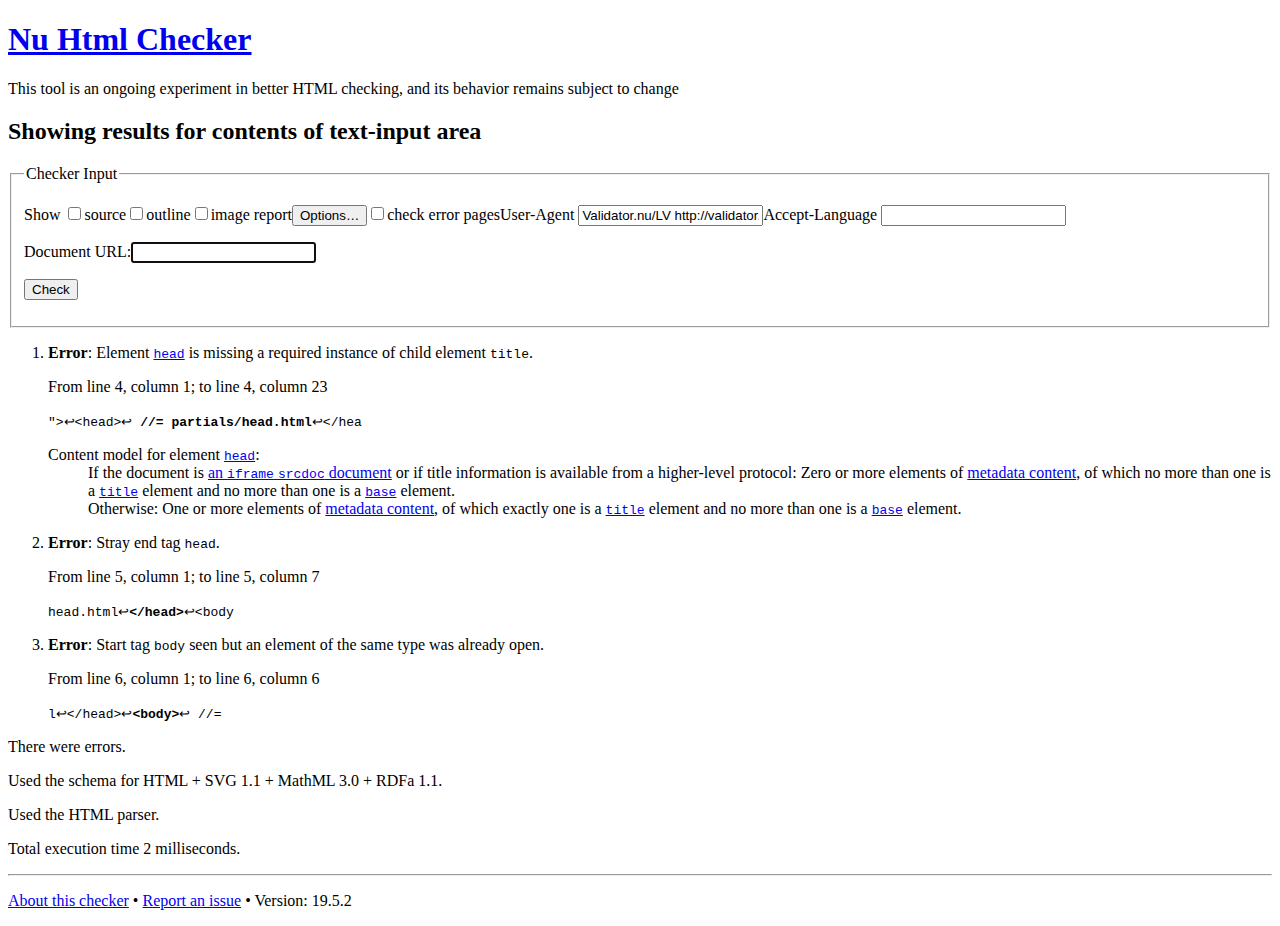
==== project/app/w3c.html @ bf71ee07 "news" ====
<!DOCTYPE html>
<html lang="en"><head><link href="icon.png" rel="icon"><link href="style.css" rel="stylesheet"><title>Showing results for contents of text-input area - Nu Html Checker</title><meta name="viewport" content="width=device-width, initial-scale=1"></head><body><div id="banner"><h1 id="title"><a href="."><span>Nu Html Checker</span></a></h1></div><p class="disclaimer">This tool is an ongoing experiment in better HTML checking, and its behavior remains subject to change</p><h2 id="top">Showing results for contents of text-input area</h2><form method="get"><fieldset><legend>Checker Input</legend><p class="checkboxes">Show <span class="checkboxgroup"><label title="Display the markup source of the input document." for="showsource"><input type="checkbox" name="showsource" id="showsource" value="yes">source</label><label title="Display an outline of the input document." for="showoutline"><input type="checkbox" name="showoutline" id="showoutline" value="yes">outline</label><label title="Display a report about the textual alternatives for images." for="showimagereport"><input type="checkbox" name="showimagereport" id="showimagereport" value="yes">image report</label></span><input id="show_options" type="button" value="Options…"><span class="extraoptions hidden"><span class="checkboxgroup"><label title="Check the content of all responses, including (non-200) error responses"><input type="checkbox" name="checkerrorpages" id="checkerrorpages" value="yes">check error pages</label></span><label id="user-agent-label" title="Specify the user-agent string to send in the document request">User-Agent <input name="useragent" list="useragents" value="Validator.nu/LV http://validator.w3.org/services"></label><datalist id="useragents"></datalist><label id="accept-language-label" title="Specify the accept-language header to send in the document request">Accept-Language <input id="acceptlanguage" name="acceptlanguage"></label></span></p><div id="inputregion"><label id="inputlabel" for="doc">Document URL:</label><input type="url" name="doc" id="doc" pattern="(?:(?:https?://.+)|(?:data:.+))?" title="Absolute URL (http, https or data only) of the document to be checked." tabindex="0" autofocus="autofocus"></div><p><input value="Check" type="submit" id="submit"></p></fieldset></form><script src="script.js"></script><script src="data:text/javascript,var%20_paq%3Dwindow._paq%7C%7C%5B%5D%3B_paq.push%28%5B%22trackPageView%22%5D%29%2C_paq.push%28%5B%22enableLinkTracking%22%5D%29%2Cfunction%28%29%7Bvar%20e%3D%22https%3A%2F%2Fwww.w3.org%2Fanalytics%2Fpiwik%2F%22%3B_paq.push%28%5B%22setTrackerUrl%22%2Ce%2B%22matomo.php%22%5D%29%2C_paq.push%28%5B%22setSiteId%22%2C%22444%22%5D%29%3Bvar%20a%3Ddocument%2Ct%3Da.createElement%28%22script%22%29%2Cp%3Da.getElementsByTagName%28%22script%22%29%5B0%5D%3Bt.type%3D%22text%2Fjavascript%22%2Ct.async%3D%210%2Ct.defer%3D%210%2Ct.src%3De%2B%22matomo.js%22%2Cp.parentNode.insertBefore%28t%2Cp%29%7D%28%29%3B"></script><div id="results"><ol><li class="error"><p><strong>Error</strong>: <span>Element <a href="https://html.spec.whatwg.org/multipage/#the-head-element"><code>head</code></a> is missing a required instance of child element <code>title</code>.</span></p><p class="location">From line <span class="first-line">4</span>, column <span class="first-col">1</span>; to line <span class="last-line">4</span>, column <span class="last-col">23</span></p><p class="extract"><code>"&gt;<span class="lf" title="Line break">↩</span>&lt;head&gt;<span class="lf" title="Line break">↩</span><b>	//= partials/head.html</b><span class="lf" title="Line break">↩</span>&lt;/hea</code></p><dl><dt>Content model for element <a href="https://html.spec.whatwg.org/multipage/#the-head-element"><code>head</code></a>:</dt><dd>If the document is <a href="https://html.spec.whatwg.org/multipage/#an-iframe-srcdoc-document">an <code>iframe</code> <code>srcdoc</code> document</a> or if title information is available from a higher-level protocol: Zero or more elements of <a href="https://html.spec.whatwg.org/multipage/#metadata-content-2">metadata content</a>, of which no more than one is a <code><a href="https://html.spec.whatwg.org/multipage/#the-title-element">title</a></code> element and no more than one is a <code><a href="https://html.spec.whatwg.org/multipage/#the-base-element">base</a></code> element.</dd><dd>Otherwise: One or more elements of <a href="https://html.spec.whatwg.org/multipage/#metadata-content-2">metadata content</a>, of which exactly one is a <code><a href="https://html.spec.whatwg.org/multipage/#the-title-element">title</a></code> element and no more than one is a <code><a href="https://html.spec.whatwg.org/multipage/#the-base-element">base</a></code> element.</dd></dl></li><li class="error"><p><strong>Error</strong>: <span>Stray end tag <code>head</code>.</span></p><p class="location">From line <span class="first-line">5</span>, column <span class="first-col">1</span>; to line <span class="last-line">5</span>, column <span class="last-col">7</span></p><p class="extract"><code>head.html<span class="lf" title="Line break">↩</span><b>&lt;/head&gt;</b><span class="lf" title="Line break">↩</span>&lt;body</code></p></li><li class="error"><p><strong>Error</strong>: <span>Start tag <code>body</code> seen but an element of the same type was already open.</span></p><p class="location">From line <span class="first-line">6</span>, column <span class="first-col">1</span>; to line <span class="last-line">6</span>, column <span class="last-col">6</span></p><p class="extract"><code>l<span class="lf" title="Line break">↩</span>&lt;/head&gt;<span class="lf" title="Line break">↩</span><b>&lt;body&gt;</b><span class="lf" title="Line break">↩</span>	//= </code></p></li></ol><p class="failure">There were errors.</p><div class="details"><p class="msgschema">Used the schema for HTML + SVG 1.1 + MathML 3.0 + RDFa 1.1.</p><p class="msgmediatype">Used the HTML parser.</div><p class="stats">Total execution time 2 milliseconds.</p></div><hr><div id="about"><p><a href="about.html">About this checker</a> • <a href="about.html#issues">Report an issue</a> • <span class="version">Version: 19.5.2</span></p></div></body></html>
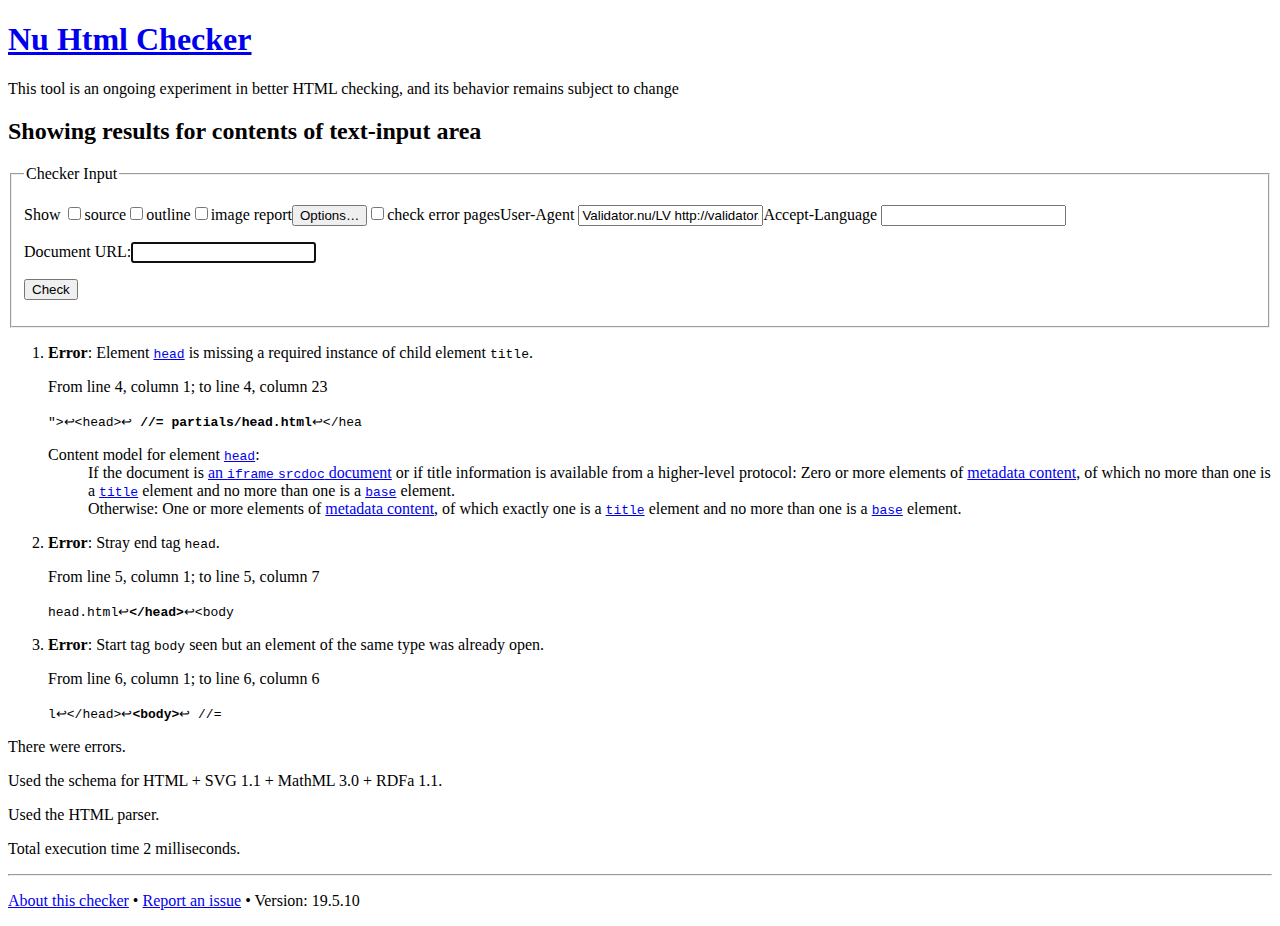
==== commit d934a9de: "autoScroll" ====
--- a/project/app/w3c.html
+++ b/project/app/w3c.html
@@ -1,2 +1,2 @@
 <!DOCTYPE html>
-<html lang="en"><head><link href="icon.png" rel="icon"><link href="style.css" rel="stylesheet"><title>Showing results for contents of text-input area - Nu Html Checker</title><meta name="viewport" content="width=device-width, initial-scale=1"></head><body><div id="banner"><h1 id="title"><a href="."><span>Nu Html Checker</span></a></h1></div><p class="disclaimer">This tool is an ongoing experiment in better HTML checking, and its behavior remains subject to change</p><h2 id="top">Showing results for contents of text-input area</h2><form method="get"><fieldset><legend>Checker Input</legend><p class="checkboxes">Show <span class="checkboxgroup"><label title="Display the markup source of the input document." for="showsource"><input type="checkbox" name="showsource" id="showsource" value="yes">source</label><label title="Display an outline of the input document." for="showoutline"><input type="checkbox" name="showoutline" id="showoutline" value="yes">outline</label><label title="Display a report about the textual alternatives for images." for="showimagereport"><input type="checkbox" name="showimagereport" id="showimagereport" value="yes">image report</label></span><input id="show_options" type="button" value="Options…"><span class="extraoptions hidden"><span class="checkboxgroup"><label title="Check the content of all responses, including (non-200) error responses"><input type="checkbox" name="checkerrorpages" id="checkerrorpages" value="yes">check error pages</label></span><label id="user-agent-label" title="Specify the user-agent string to send in the document request">User-Agent <input name="useragent" list="useragents" value="Validator.nu/LV http://validator.w3.org/services"></label><datalist id="useragents"></datalist><label id="accept-language-label" title="Specify the accept-language header to send in the document request">Accept-Language <input id="acceptlanguage" name="acceptlanguage"></label></span></p><div id="inputregion"><label id="inputlabel" for="doc">Document URL:</label><input type="url" name="doc" id="doc" pattern="(?:(?:https?://.+)|(?:data:.+))?" title="Absolute URL (http, https or data only) of the document to be checked." tabindex="0" autofocus="autofocus"></div><p><input value="Check" type="submit" id="submit"></p></fieldset></form><script src="script.js"></script><script src="data:text/javascript,var%20_paq%3Dwindow._paq%7C%7C%5B%5D%3B_paq.push%28%5B%22trackPageView%22%5D%29%2C_paq.push%28%5B%22enableLinkTracking%22%5D%29%2Cfunction%28%29%7Bvar%20e%3D%22https%3A%2F%2Fwww.w3.org%2Fanalytics%2Fpiwik%2F%22%3B_paq.push%28%5B%22setTrackerUrl%22%2Ce%2B%22matomo.php%22%5D%29%2C_paq.push%28%5B%22setSiteId%22%2C%22444%22%5D%29%3Bvar%20a%3Ddocument%2Ct%3Da.createElement%28%22script%22%29%2Cp%3Da.getElementsByTagName%28%22script%22%29%5B0%5D%3Bt.type%3D%22text%2Fjavascript%22%2Ct.async%3D%210%2Ct.defer%3D%210%2Ct.src%3De%2B%22matomo.js%22%2Cp.parentNode.insertBefore%28t%2Cp%29%7D%28%29%3B"></script><div id="results"><ol><li class="error"><p><strong>Error</strong>: <span>Element <a href="https://html.spec.whatwg.org/multipage/#the-head-element"><code>head</code></a> is missing a required instance of child element <code>title</code>.</span></p><p class="location">From line <span class="first-line">4</span>, column <span class="first-col">1</span>; to line <span class="last-line">4</span>, column <span class="last-col">23</span></p><p class="extract"><code>"&gt;<span class="lf" title="Line break">↩</span>&lt;head&gt;<span class="lf" title="Line break">↩</span><b>	//= partials/head.html</b><span class="lf" title="Line break">↩</span>&lt;/hea</code></p><dl><dt>Content model for element <a href="https://html.spec.whatwg.org/multipage/#the-head-element"><code>head</code></a>:</dt><dd>If the document is <a href="https://html.spec.whatwg.org/multipage/#an-iframe-srcdoc-document">an <code>iframe</code> <code>srcdoc</code> document</a> or if title information is available from a higher-level protocol: Zero or more elements of <a href="https://html.spec.whatwg.org/multipage/#metadata-content-2">metadata content</a>, of which no more than one is a <code><a href="https://html.spec.whatwg.org/multipage/#the-title-element">title</a></code> element and no more than one is a <code><a href="https://html.spec.whatwg.org/multipage/#the-base-element">base</a></code> element.</dd><dd>Otherwise: One or more elements of <a href="https://html.spec.whatwg.org/multipage/#metadata-content-2">metadata content</a>, of which exactly one is a <code><a href="https://html.spec.whatwg.org/multipage/#the-title-element">title</a></code> element and no more than one is a <code><a href="https://html.spec.whatwg.org/multipage/#the-base-element">base</a></code> element.</dd></dl></li><li class="error"><p><strong>Error</strong>: <span>Stray end tag <code>head</code>.</span></p><p class="location">From line <span class="first-line">5</span>, column <span class="first-col">1</span>; to line <span class="last-line">5</span>, column <span class="last-col">7</span></p><p class="extract"><code>head.html<span class="lf" title="Line break">↩</span><b>&lt;/head&gt;</b><span class="lf" title="Line break">↩</span>&lt;body</code></p></li><li class="error"><p><strong>Error</strong>: <span>Start tag <code>body</code> seen but an element of the same type was already open.</span></p><p class="location">From line <span class="first-line">6</span>, column <span class="first-col">1</span>; to line <span class="last-line">6</span>, column <span class="last-col">6</span></p><p class="extract"><code>l<span class="lf" title="Line break">↩</span>&lt;/head&gt;<span class="lf" title="Line break">↩</span><b>&lt;body&gt;</b><span class="lf" title="Line break">↩</span>	//= </code></p></li></ol><p class="failure">There were errors.</p><div class="details"><p class="msgschema">Used the schema for HTML + SVG 1.1 + MathML 3.0 + RDFa 1.1.</p><p class="msgmediatype">Used the HTML parser.</div><p class="stats">Total execution time 2 milliseconds.</p></div><hr><div id="about"><p><a href="about.html">About this checker</a> • <a href="about.html#issues">Report an issue</a> • <span class="version">Version: 19.5.2</span></p></div></body></html>+<html lang="en"><head><link href="icon.png" rel="icon"><link href="style.css" rel="stylesheet"><title>Showing results for contents of text-input area - Nu Html Checker</title><meta name="viewport" content="width=device-width, initial-scale=1"></head><body><div id="banner"><h1 id="title"><a href="."><span>Nu Html Checker</span></a></h1></div><p class="disclaimer">This tool is an ongoing experiment in better HTML checking, and its behavior remains subject to change</p><h2 id="top">Showing results for contents of text-input area</h2><form method="get"><fieldset><legend>Checker Input</legend><p class="checkboxes">Show <span class="checkboxgroup"><label title="Display the markup source of the input document." for="showsource"><input type="checkbox" name="showsource" id="showsource" value="yes">source</label><label title="Display an outline of the input document." for="showoutline"><input type="checkbox" name="showoutline" id="showoutline" value="yes">outline</label><label title="Display a report about the textual alternatives for images." for="showimagereport"><input type="checkbox" name="showimagereport" id="showimagereport" value="yes">image report</label></span><input id="show_options" type="button" value="Options…"><span class="extraoptions hidden"><span class="checkboxgroup"><label title="Check the content of all responses, including (non-200) error responses"><input type="checkbox" name="checkerrorpages" id="checkerrorpages" value="yes">check error pages</label></span><label id="user-agent-label" title="Specify the user-agent string to send in the document request">User-Agent <input name="useragent" list="useragents" value="Validator.nu/LV http://validator.w3.org/services"></label><datalist id="useragents"></datalist><label id="accept-language-label" title="Specify the accept-language header to send in the document request">Accept-Language <input id="acceptlanguage" name="acceptlanguage"></label></span></p><div id="inputregion"><label id="inputlabel" for="doc">Document URL:</label><input type="url" name="doc" id="doc" pattern="(?:(?:https?://.+)|(?:data:.+))?" title="Absolute URL (http, https or data only) of the document to be checked." tabindex="0" autofocus="autofocus"></div><p><input value="Check" type="submit" id="submit"></p></fieldset></form><script src="script.js"></script><script src="data:text/javascript,var%20_paq%3Dwindow._paq%7C%7C%5B%5D%3B_paq.push%28%5B%22trackPageView%22%5D%29%2C_paq.push%28%5B%22enableLinkTracking%22%5D%29%2Cfunction%28%29%7Bvar%20e%3D%22https%3A%2F%2Fwww.w3.org%2Fanalytics%2Fpiwik%2F%22%3B_paq.push%28%5B%22setTrackerUrl%22%2Ce%2B%22matomo.php%22%5D%29%2C_paq.push%28%5B%22setSiteId%22%2C%22444%22%5D%29%3Bvar%20a%3Ddocument%2Ct%3Da.createElement%28%22script%22%29%2Cp%3Da.getElementsByTagName%28%22script%22%29%5B0%5D%3Bt.type%3D%22text%2Fjavascript%22%2Ct.async%3D%210%2Ct.defer%3D%210%2Ct.src%3De%2B%22matomo.js%22%2Cp.parentNode.insertBefore%28t%2Cp%29%7D%28%29%3B"></script><div id="results"><ol><li class="error"><p><strong>Error</strong>: <span>Element <a href="https://html.spec.whatwg.org/multipage/#the-head-element"><code>head</code></a> is missing a required instance of child element <code>title</code>.</span></p><p class="location">From line <span class="first-line">4</span>, column <span class="first-col">1</span>; to line <span class="last-line">4</span>, column <span class="last-col">23</span></p><p class="extract"><code>"&gt;<span class="lf" title="Line break">↩</span>&lt;head&gt;<span class="lf" title="Line break">↩</span><b>	//= partials/head.html</b><span class="lf" title="Line break">↩</span>&lt;/hea</code></p><dl><dt>Content model for element <a href="https://html.spec.whatwg.org/multipage/#the-head-element"><code>head</code></a>:</dt><dd>If the document is <a href="https://html.spec.whatwg.org/multipage/#an-iframe-srcdoc-document">an <code>iframe</code> <code>srcdoc</code> document</a> or if title information is available from a higher-level protocol: Zero or more elements of <a href="https://html.spec.whatwg.org/multipage/#metadata-content-2">metadata content</a>, of which no more than one is a <code><a href="https://html.spec.whatwg.org/multipage/#the-title-element">title</a></code> element and no more than one is a <code><a href="https://html.spec.whatwg.org/multipage/#the-base-element">base</a></code> element.</dd><dd>Otherwise: One or more elements of <a href="https://html.spec.whatwg.org/multipage/#metadata-content-2">metadata content</a>, of which exactly one is a <code><a href="https://html.spec.whatwg.org/multipage/#the-title-element">title</a></code> element and no more than one is a <code><a href="https://html.spec.whatwg.org/multipage/#the-base-element">base</a></code> element.</dd></dl></li><li class="error"><p><strong>Error</strong>: <span>Stray end tag <code>head</code>.</span></p><p class="location">From line <span class="first-line">5</span>, column <span class="first-col">1</span>; to line <span class="last-line">5</span>, column <span class="last-col">7</span></p><p class="extract"><code>head.html<span class="lf" title="Line break">↩</span><b>&lt;/head&gt;</b><span class="lf" title="Line break">↩</span>&lt;body</code></p></li><li class="error"><p><strong>Error</strong>: <span>Start tag <code>body</code> seen but an element of the same type was already open.</span></p><p class="location">From line <span class="first-line">6</span>, column <span class="first-col">1</span>; to line <span class="last-line">6</span>, column <span class="last-col">6</span></p><p class="extract"><code>l<span class="lf" title="Line break">↩</span>&lt;/head&gt;<span class="lf" title="Line break">↩</span><b>&lt;body&gt;</b><span class="lf" title="Line break">↩</span>	//= </code></p></li></ol><p class="failure">There were errors.</p><div class="details"><p class="msgschema">Used the schema for HTML + SVG 1.1 + MathML 3.0 + RDFa 1.1.</p><p class="msgmediatype">Used the HTML parser.</div><p class="stats">Total execution time 2 milliseconds.</p></div><hr><div id="about"><p><a href="about.html">About this checker</a> • <a href="about.html#issues">Report an issue</a> • <span class="version">Version: 19.5.10</span></p></div></body></html>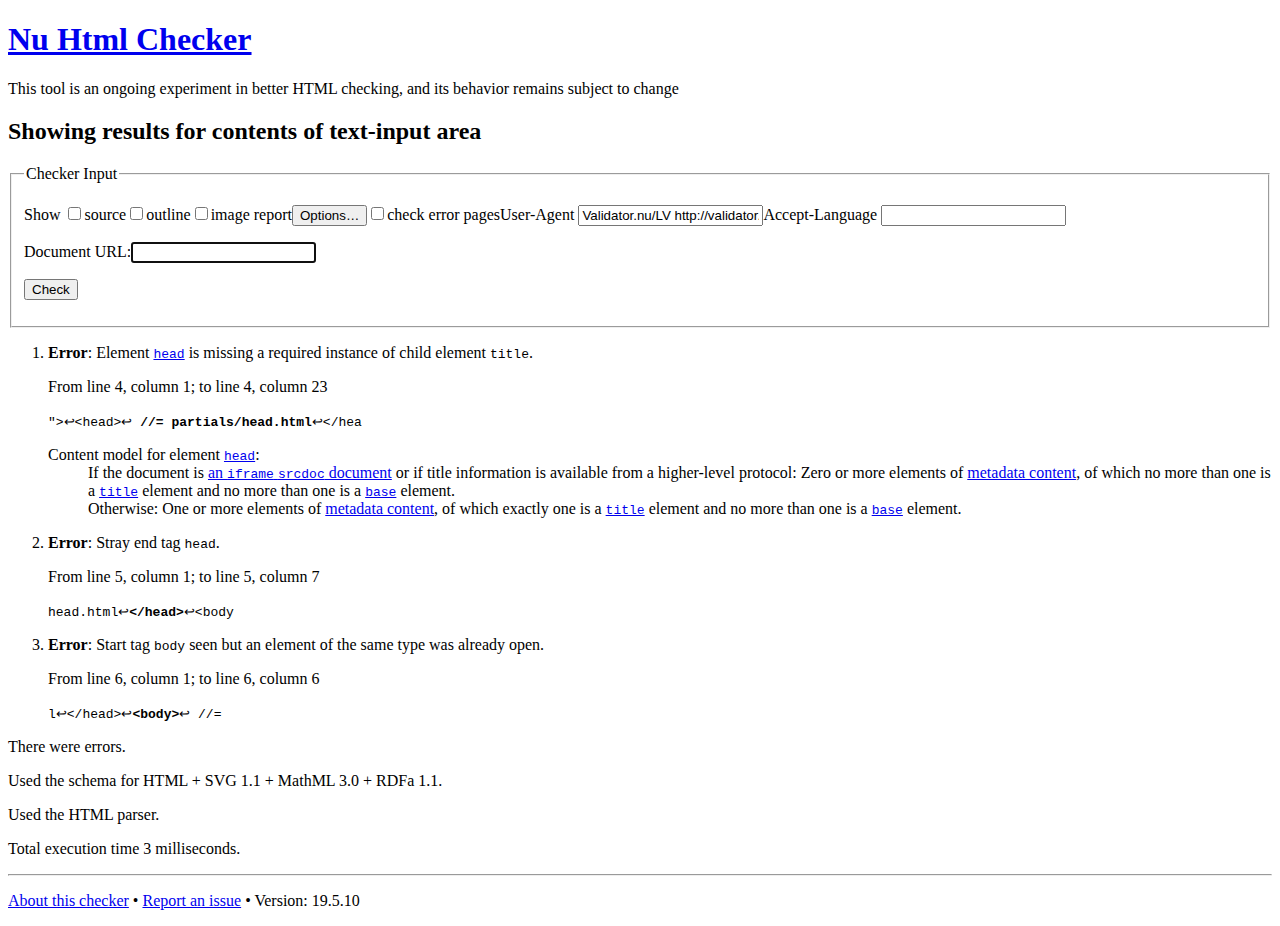
==== commit 2736e592: "geka-news: fix url" ====
--- a/project/app/w3c.html
+++ b/project/app/w3c.html
@@ -1,2 +1,2 @@
 <!DOCTYPE html>
-<html lang="en"><head><link href="icon.png" rel="icon"><link href="style.css" rel="stylesheet"><title>Showing results for contents of text-input area - Nu Html Checker</title><meta name="viewport" content="width=device-width, initial-scale=1"></head><body><div id="banner"><h1 id="title"><a href="."><span>Nu Html Checker</span></a></h1></div><p class="disclaimer">This tool is an ongoing experiment in better HTML checking, and its behavior remains subject to change</p><h2 id="top">Showing results for contents of text-input area</h2><form method="get"><fieldset><legend>Checker Input</legend><p class="checkboxes">Show <span class="checkboxgroup"><label title="Display the markup source of the input document." for="showsource"><input type="checkbox" name="showsource" id="showsource" value="yes">source</label><label title="Display an outline of the input document." for="showoutline"><input type="checkbox" name="showoutline" id="showoutline" value="yes">outline</label><label title="Display a report about the textual alternatives for images." for="showimagereport"><input type="checkbox" name="showimagereport" id="showimagereport" value="yes">image report</label></span><input id="show_options" type="button" value="Options…"><span class="extraoptions hidden"><span class="checkboxgroup"><label title="Check the content of all responses, including (non-200) error responses"><input type="checkbox" name="checkerrorpages" id="checkerrorpages" value="yes">check error pages</label></span><label id="user-agent-label" title="Specify the user-agent string to send in the document request">User-Agent <input name="useragent" list="useragents" value="Validator.nu/LV http://validator.w3.org/services"></label><datalist id="useragents"></datalist><label id="accept-language-label" title="Specify the accept-language header to send in the document request">Accept-Language <input id="acceptlanguage" name="acceptlanguage"></label></span></p><div id="inputregion"><label id="inputlabel" for="doc">Document URL:</label><input type="url" name="doc" id="doc" pattern="(?:(?:https?://.+)|(?:data:.+))?" title="Absolute URL (http, https or data only) of the document to be checked." tabindex="0" autofocus="autofocus"></div><p><input value="Check" type="submit" id="submit"></p></fieldset></form><script src="script.js"></script><script src="data:text/javascript,var%20_paq%3Dwindow._paq%7C%7C%5B%5D%3B_paq.push%28%5B%22trackPageView%22%5D%29%2C_paq.push%28%5B%22enableLinkTracking%22%5D%29%2Cfunction%28%29%7Bvar%20e%3D%22https%3A%2F%2Fwww.w3.org%2Fanalytics%2Fpiwik%2F%22%3B_paq.push%28%5B%22setTrackerUrl%22%2Ce%2B%22matomo.php%22%5D%29%2C_paq.push%28%5B%22setSiteId%22%2C%22444%22%5D%29%3Bvar%20a%3Ddocument%2Ct%3Da.createElement%28%22script%22%29%2Cp%3Da.getElementsByTagName%28%22script%22%29%5B0%5D%3Bt.type%3D%22text%2Fjavascript%22%2Ct.async%3D%210%2Ct.defer%3D%210%2Ct.src%3De%2B%22matomo.js%22%2Cp.parentNode.insertBefore%28t%2Cp%29%7D%28%29%3B"></script><div id="results"><ol><li class="error"><p><strong>Error</strong>: <span>Element <a href="https://html.spec.whatwg.org/multipage/#the-head-element"><code>head</code></a> is missing a required instance of child element <code>title</code>.</span></p><p class="location">From line <span class="first-line">4</span>, column <span class="first-col">1</span>; to line <span class="last-line">4</span>, column <span class="last-col">23</span></p><p class="extract"><code>"&gt;<span class="lf" title="Line break">↩</span>&lt;head&gt;<span class="lf" title="Line break">↩</span><b>	//= partials/head.html</b><span class="lf" title="Line break">↩</span>&lt;/hea</code></p><dl><dt>Content model for element <a href="https://html.spec.whatwg.org/multipage/#the-head-element"><code>head</code></a>:</dt><dd>If the document is <a href="https://html.spec.whatwg.org/multipage/#an-iframe-srcdoc-document">an <code>iframe</code> <code>srcdoc</code> document</a> or if title information is available from a higher-level protocol: Zero or more elements of <a href="https://html.spec.whatwg.org/multipage/#metadata-content-2">metadata content</a>, of which no more than one is a <code><a href="https://html.spec.whatwg.org/multipage/#the-title-element">title</a></code> element and no more than one is a <code><a href="https://html.spec.whatwg.org/multipage/#the-base-element">base</a></code> element.</dd><dd>Otherwise: One or more elements of <a href="https://html.spec.whatwg.org/multipage/#metadata-content-2">metadata content</a>, of which exactly one is a <code><a href="https://html.spec.whatwg.org/multipage/#the-title-element">title</a></code> element and no more than one is a <code><a href="https://html.spec.whatwg.org/multipage/#the-base-element">base</a></code> element.</dd></dl></li><li class="error"><p><strong>Error</strong>: <span>Stray end tag <code>head</code>.</span></p><p class="location">From line <span class="first-line">5</span>, column <span class="first-col">1</span>; to line <span class="last-line">5</span>, column <span class="last-col">7</span></p><p class="extract"><code>head.html<span class="lf" title="Line break">↩</span><b>&lt;/head&gt;</b><span class="lf" title="Line break">↩</span>&lt;body</code></p></li><li class="error"><p><strong>Error</strong>: <span>Start tag <code>body</code> seen but an element of the same type was already open.</span></p><p class="location">From line <span class="first-line">6</span>, column <span class="first-col">1</span>; to line <span class="last-line">6</span>, column <span class="last-col">6</span></p><p class="extract"><code>l<span class="lf" title="Line break">↩</span>&lt;/head&gt;<span class="lf" title="Line break">↩</span><b>&lt;body&gt;</b><span class="lf" title="Line break">↩</span>	//= </code></p></li></ol><p class="failure">There were errors.</p><div class="details"><p class="msgschema">Used the schema for HTML + SVG 1.1 + MathML 3.0 + RDFa 1.1.</p><p class="msgmediatype">Used the HTML parser.</div><p class="stats">Total execution time 2 milliseconds.</p></div><hr><div id="about"><p><a href="about.html">About this checker</a> • <a href="about.html#issues">Report an issue</a> • <span class="version">Version: 19.5.10</span></p></div></body></html>+<html lang="en"><head><link href="icon.png" rel="icon"><link href="style.css" rel="stylesheet"><title>Showing results for contents of text-input area - Nu Html Checker</title><meta name="viewport" content="width=device-width, initial-scale=1"></head><body><div id="banner"><h1 id="title"><a href="."><span>Nu Html Checker</span></a></h1></div><p class="disclaimer">This tool is an ongoing experiment in better HTML checking, and its behavior remains subject to change</p><h2 id="top">Showing results for contents of text-input area</h2><form method="get"><fieldset><legend>Checker Input</legend><p class="checkboxes">Show <span class="checkboxgroup"><label title="Display the markup source of the input document." for="showsource"><input type="checkbox" name="showsource" id="showsource" value="yes">source</label><label title="Display an outline of the input document." for="showoutline"><input type="checkbox" name="showoutline" id="showoutline" value="yes">outline</label><label title="Display a report about the textual alternatives for images." for="showimagereport"><input type="checkbox" name="showimagereport" id="showimagereport" value="yes">image report</label></span><input id="show_options" type="button" value="Options…"><span class="extraoptions hidden"><span class="checkboxgroup"><label title="Check the content of all responses, including (non-200) error responses"><input type="checkbox" name="checkerrorpages" id="checkerrorpages" value="yes">check error pages</label></span><label id="user-agent-label" title="Specify the user-agent string to send in the document request">User-Agent <input name="useragent" list="useragents" value="Validator.nu/LV http://validator.w3.org/services"></label><datalist id="useragents"></datalist><label id="accept-language-label" title="Specify the accept-language header to send in the document request">Accept-Language <input id="acceptlanguage" name="acceptlanguage"></label></span></p><div id="inputregion"><label id="inputlabel" for="doc">Document URL:</label><input type="url" name="doc" id="doc" pattern="(?:(?:https?://.+)|(?:data:.+))?" title="Absolute URL (http, https or data only) of the document to be checked." tabindex="0" autofocus="autofocus"></div><p><input value="Check" type="submit" id="submit"></p></fieldset></form><script src="script.js"></script><script src="data:text/javascript,var%20_paq%3Dwindow._paq%7C%7C%5B%5D%3B_paq.push%28%5B%22trackPageView%22%5D%29%2C_paq.push%28%5B%22enableLinkTracking%22%5D%29%2Cfunction%28%29%7Bvar%20e%3D%22https%3A%2F%2Fwww.w3.org%2Fanalytics%2Fpiwik%2F%22%3B_paq.push%28%5B%22setTrackerUrl%22%2Ce%2B%22matomo.php%22%5D%29%2C_paq.push%28%5B%22setSiteId%22%2C%22444%22%5D%29%3Bvar%20a%3Ddocument%2Ct%3Da.createElement%28%22script%22%29%2Cp%3Da.getElementsByTagName%28%22script%22%29%5B0%5D%3Bt.type%3D%22text%2Fjavascript%22%2Ct.async%3D%210%2Ct.defer%3D%210%2Ct.src%3De%2B%22matomo.js%22%2Cp.parentNode.insertBefore%28t%2Cp%29%7D%28%29%3B"></script><div id="results"><ol><li class="error"><p><strong>Error</strong>: <span>Element <a href="https://html.spec.whatwg.org/multipage/#the-head-element"><code>head</code></a> is missing a required instance of child element <code>title</code>.</span></p><p class="location">From line <span class="first-line">4</span>, column <span class="first-col">1</span>; to line <span class="last-line">4</span>, column <span class="last-col">23</span></p><p class="extract"><code>"&gt;<span class="lf" title="Line break">↩</span>&lt;head&gt;<span class="lf" title="Line break">↩</span><b>	//= partials/head.html</b><span class="lf" title="Line break">↩</span>&lt;/hea</code></p><dl><dt>Content model for element <a href="https://html.spec.whatwg.org/multipage/#the-head-element"><code>head</code></a>:</dt><dd>If the document is <a href="https://html.spec.whatwg.org/multipage/#an-iframe-srcdoc-document">an <code>iframe</code> <code>srcdoc</code> document</a> or if title information is available from a higher-level protocol: Zero or more elements of <a href="https://html.spec.whatwg.org/multipage/#metadata-content-2">metadata content</a>, of which no more than one is a <code><a href="https://html.spec.whatwg.org/multipage/#the-title-element">title</a></code> element and no more than one is a <code><a href="https://html.spec.whatwg.org/multipage/#the-base-element">base</a></code> element.</dd><dd>Otherwise: One or more elements of <a href="https://html.spec.whatwg.org/multipage/#metadata-content-2">metadata content</a>, of which exactly one is a <code><a href="https://html.spec.whatwg.org/multipage/#the-title-element">title</a></code> element and no more than one is a <code><a href="https://html.spec.whatwg.org/multipage/#the-base-element">base</a></code> element.</dd></dl></li><li class="error"><p><strong>Error</strong>: <span>Stray end tag <code>head</code>.</span></p><p class="location">From line <span class="first-line">5</span>, column <span class="first-col">1</span>; to line <span class="last-line">5</span>, column <span class="last-col">7</span></p><p class="extract"><code>head.html<span class="lf" title="Line break">↩</span><b>&lt;/head&gt;</b><span class="lf" title="Line break">↩</span>&lt;body</code></p></li><li class="error"><p><strong>Error</strong>: <span>Start tag <code>body</code> seen but an element of the same type was already open.</span></p><p class="location">From line <span class="first-line">6</span>, column <span class="first-col">1</span>; to line <span class="last-line">6</span>, column <span class="last-col">6</span></p><p class="extract"><code>l<span class="lf" title="Line break">↩</span>&lt;/head&gt;<span class="lf" title="Line break">↩</span><b>&lt;body&gt;</b><span class="lf" title="Line break">↩</span>	//= </code></p></li></ol><p class="failure">There were errors.</p><div class="details"><p class="msgschema">Used the schema for HTML + SVG 1.1 + MathML 3.0 + RDFa 1.1.</p><p class="msgmediatype">Used the HTML parser.</div><p class="stats">Total execution time 3 milliseconds.</p></div><hr><div id="about"><p><a href="about.html">About this checker</a> • <a href="about.html#issues">Report an issue</a> • <span class="version">Version: 19.5.10</span></p></div></body></html>